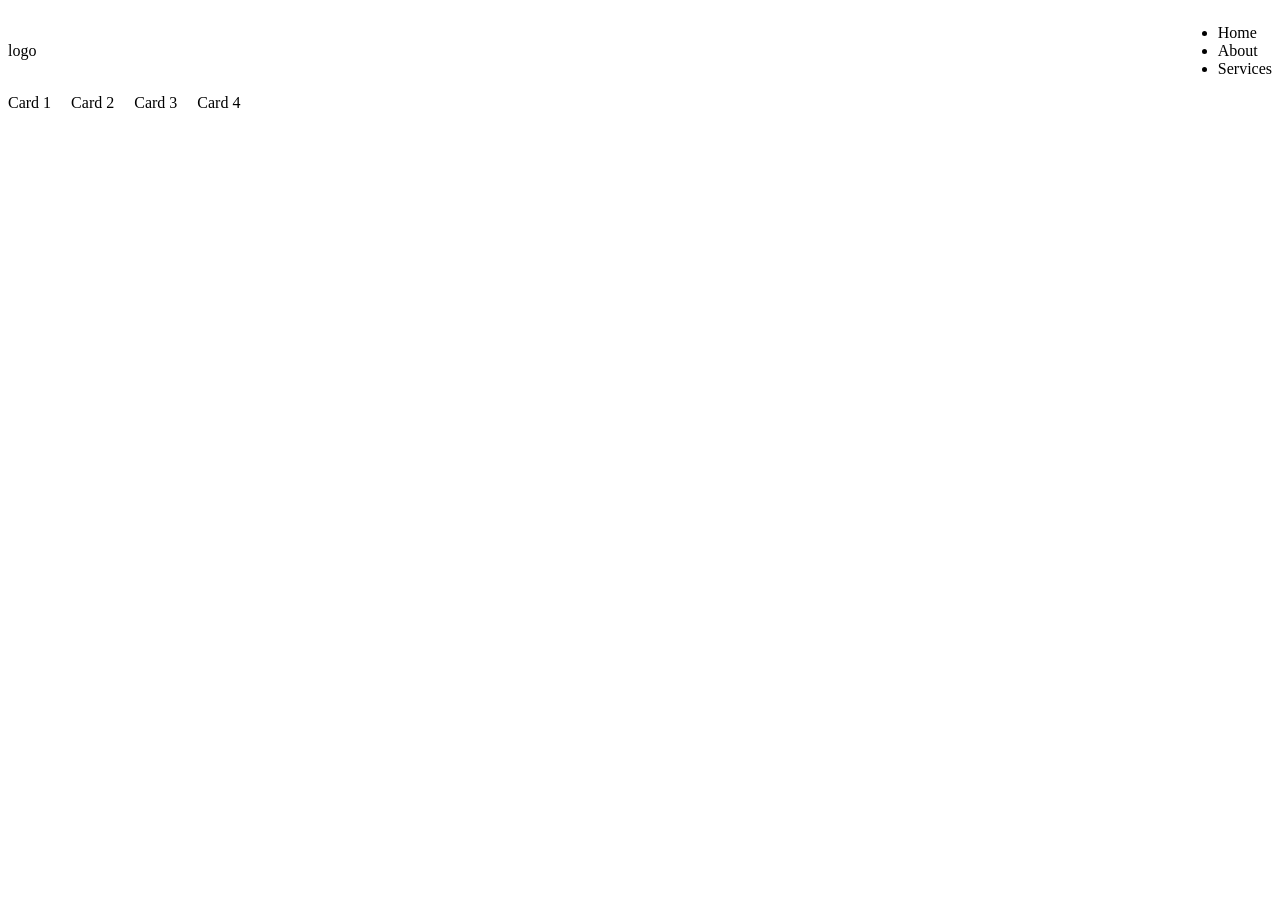
==== project02/ex00/index.html @ 61ed7087 "Add files via upload" ====
<!DOCTYPE html>
<html lang="en">
<head>
    <meta charset="UTF-8">
    <meta name="viewport" content="width=device-width, initial-scale=1.0">
    <title>Flexbox Layout</title>
    <link rel="stylesheet" href="style.css">
</head>
<body>

    <nav class="nav-container">
        <div class="logo">logo</div>
        <ul class="nav-links">
            <li>Home</li>
            <li>About</li>
            <li>Services</li>
        </ul>
    </nav>

    <main class="card-container">
        <div class="card">Card 1</div>
        <div class="card">Card 2</div>
        <div class="card">Card 3</div>
        <div class="card">Card 4</div>
       
    </main>

</body>
</html>
---- project02/ex00/style.css ----
.nav-container {
    display: flex;
    justify-content: space-between;
    align-items: center;
}

.card-container {
    display: flex;
    flex-direction: row;
    flex-wrap: wrap;
    gap: 20px;
}
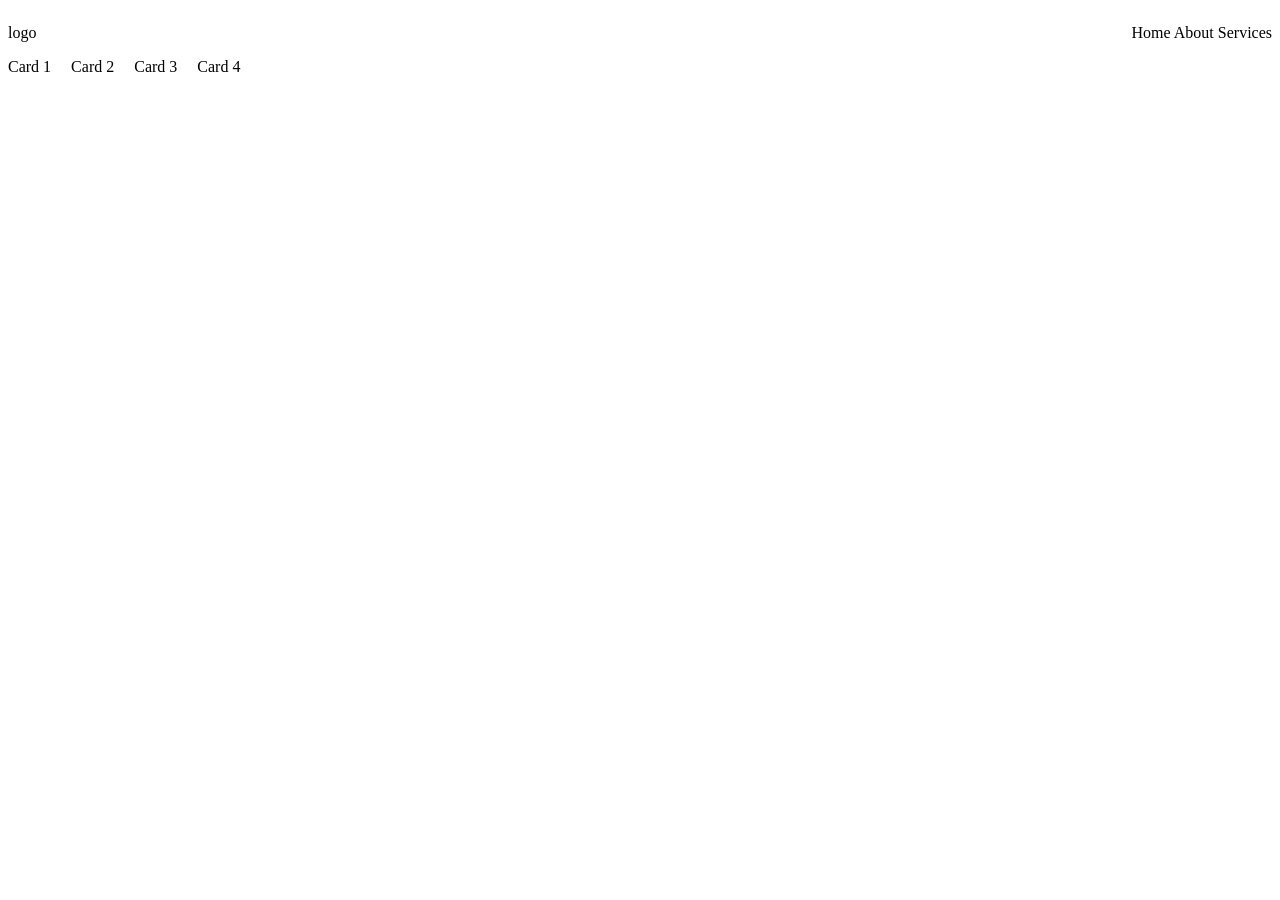
==== commit b3d942fe: "Replace list items with anchor tags in navigation" ====
--- a/project02/ex00/index.html
+++ b/project02/ex00/index.html
@@ -11,9 +11,9 @@
     <nav class="nav-container">
         <div class="logo">logo</div>
         <ul class="nav-links">
-            <li>Home</li>
-            <li>About</li>
-            <li>Services</li>
+            <a>Home</a>
+            <a>About</a>
+            <a>Services</a>
         </ul>
     </nav>
 
